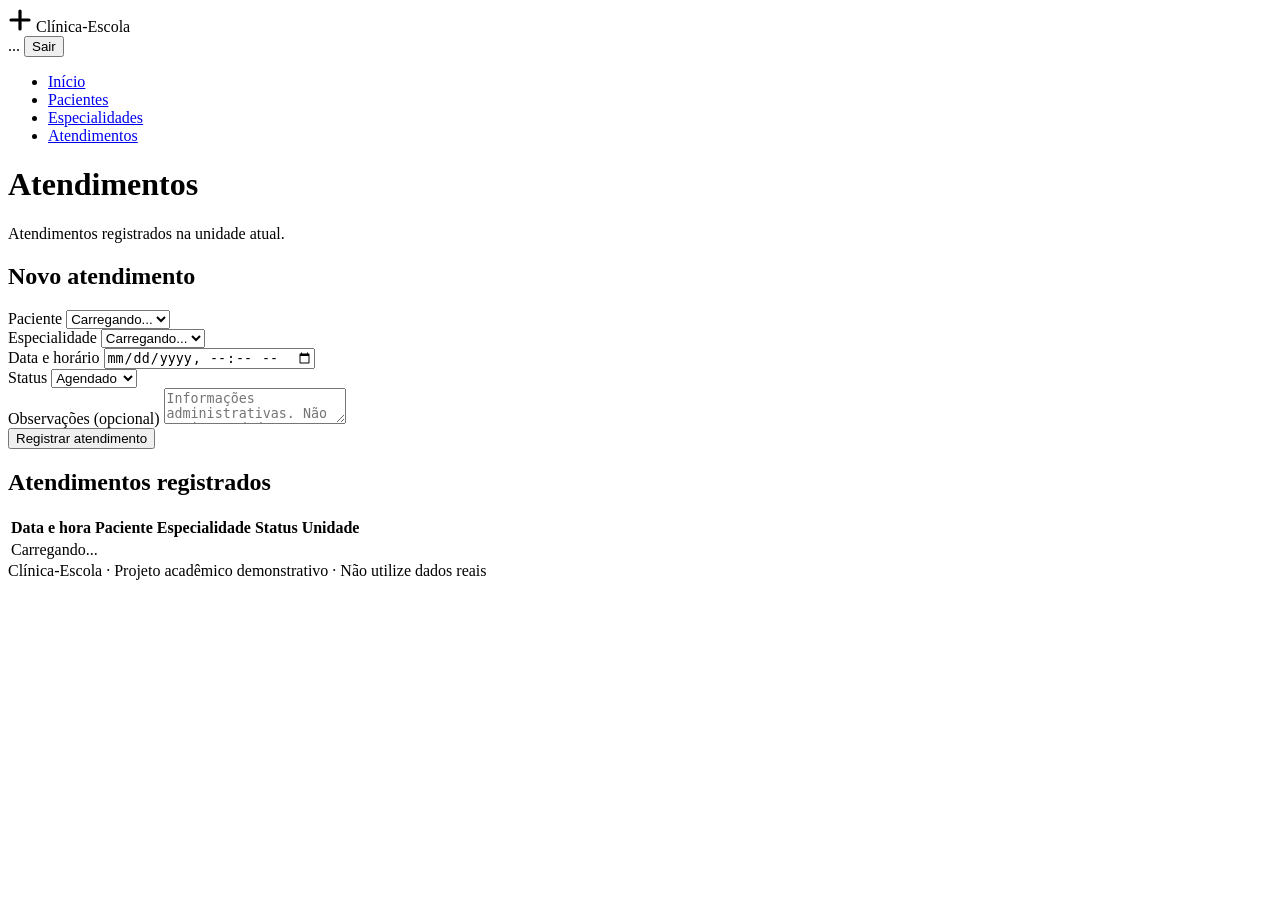
==== src/main/resources/static/atendimentos.html @ 53fdd45f "Clínica-Escola: Spring Boot + PostgreSQL com login, pacientes, especialidades e atendimentos" ====
<!doctype html>
<html lang="pt-BR">
<head>
  <meta charset="utf-8">
  <meta name="viewport" content="width=device-width, initial-scale=1">
  <title>Atendimentos | Clínica-Escola</title>
  <meta name="robots" content="noindex">
  <link rel="stylesheet" href="/css/style.css">
</head>
<body>
<header class="topo">
  <div class="marca"><span class="marca__icone"><svg width="24" height="24" viewBox="0 0 24 24" fill="none" aria-hidden="true"><path d="M12 3v18M3 12h18" stroke="currentColor" stroke-width="3.2" stroke-linecap="round"/></svg></span> Clínica-Escola</div>
  <div class="topo__dir">
    <span class="chip-unidade" id="chip-unidade">...</span>
    <span class="topo__usuario" id="nome-usuario"></span>
    <button class="btn btn--sair" id="btn-sair" type="button">Sair</button>
  </div>
</header>
<nav class="nav" aria-label="Navegação principal">
  <ul>
      <li><a href="/dashboard.html">Início</a></li>
      <li><a href="/pacientes.html">Pacientes</a></li>
      <li><a href="/especialidades.html">Especialidades</a></li>
      <li><a href="/atendimentos.html" class="ativo" aria-current="page">Atendimentos</a></li>
  </ul>
</nav>
<main class="conteudo">
  <div class="cabecalho-pagina">
    <div><h1>Atendimentos</h1><p>Atendimentos registrados na unidade atual.</p></div>
  </div>
  <div class="grade">
    <section class="card" aria-labelledby="t-form">
      <h2 id="t-form">Novo atendimento</h2>
      <div id="alerta" class="alerta alerta--erro" role="alert"></div>
      <form id="form" novalidate>
        <div class="campo" data-campo="pacienteId">
          <label for="pacienteId">Paciente</label>
          <select id="pacienteId" name="pacienteId" required><option value="">Carregando...</option></select>
          <div class="msg-erro"></div>
        </div>
        <div class="campo" data-campo="especialidadeId">
          <label for="especialidadeId">Especialidade</label>
          <select id="especialidadeId" name="especialidadeId" required><option value="">Carregando...</option></select>
          <div class="msg-erro"></div>
        </div>
        <div class="linha">
          <div class="campo" data-campo="dataHora">
            <label for="dataHora">Data e horário</label>
            <input id="dataHora" name="dataHora" type="datetime-local" required>
            <div class="msg-erro"></div>
          </div>
          <div class="campo" data-campo="status">
            <label for="status">Status</label>
            <select id="status" name="status" required>
              <option value="AGENDADO">Agendado</option>
              <option value="REALIZADO">Realizado</option>
              <option value="CANCELADO">Cancelado</option>
            </select>
            <div class="msg-erro"></div>
          </div>
        </div>
        <div class="campo" data-campo="observacoes">
          <label for="observacoes">Observações <span class="opc">(opcional)</span></label>
          <textarea id="observacoes" name="observacoes" maxlength="1000" placeholder="Informações administrativas. Não registre dados clínicos."></textarea>
          <div class="msg-erro"></div>
        </div>
        <button class="btn btn--primario btn--bloco" type="submit"><span class="spinner" aria-hidden="true"></span><span class="rotulo">Registrar atendimento</span></button>
      </form>
    </section>
    <section class="card" aria-labelledby="t-lista">
      <div class="card__topo"><h2 id="t-lista">Atendimentos registrados</h2><span class="contador" id="contador"></span></div>
      <div class="tabela-wrap">
        <table class="responsiva">
          <thead><tr><th>Data e hora</th><th>Paciente</th><th>Especialidade</th><th>Status</th><th>Unidade</th></tr></thead>
          <tbody id="lista"><tr><td colspan="5" class="vazio">Carregando...</td></tr></tbody>
        </table>
      </div>
    </section>
  </div>
</main>
<footer class="rodape-interno">Clínica-Escola · Projeto acadêmico demonstrativo · Não utilize dados reais</footer>
<div id="toast" class="toast" role="status" aria-live="polite"></div>
<script src="/js/api.js"></script>
<script src="/js/layout.js"></script>
<script src="/js/atendimentos.js"></script>
</body>
</html>
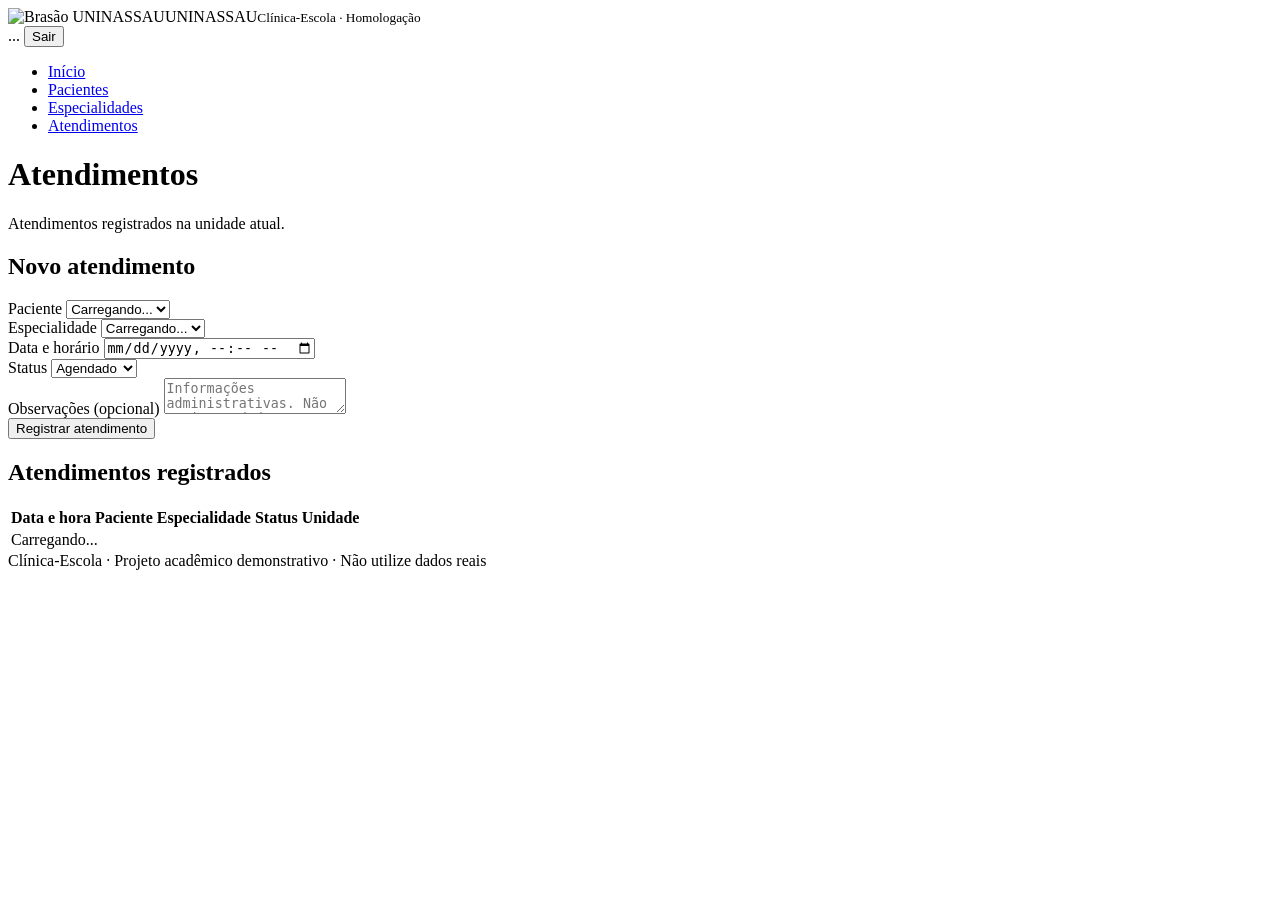
==== commit b024394f: "feat(portal): aplicar marca e oito artes enviadas Execução e autoria: LEM (assistência de IA autoriz" ====
--- a/src/main/resources/static/atendimentos.html
+++ b/src/main/resources/static/atendimentos.html
@@ -6,10 +6,12 @@
   <title>Atendimentos | Clínica-Escola</title>
   <meta name="robots" content="noindex">
   <link rel="stylesheet" href="/css/style.css">
+  <link rel="stylesheet" href="/css/brand.css">
+  <link rel="icon" href="/favicon.ico" sizes="any">
 </head>
 <body>
 <header class="topo">
-  <div class="marca"><span class="marca__icone"><svg width="24" height="24" viewBox="0 0 24 24" fill="none" aria-hidden="true"><path d="M12 3v18M3 12h18" stroke="currentColor" stroke-width="3.2" stroke-linecap="round"/></svg></span> Clínica-Escola</div>
+  <div class="marca"><img class="brand-mark" src="/img/uninassau-brasao.png" width="42" height="48" alt="Brasão UNINASSAU"><span>UNINASSAU<small class="brand-subtitle">Clínica-Escola · Homologação</small></span></div>
   <div class="topo__dir">
     <span class="chip-unidade" id="chip-unidade">...</span>
     <span class="topo__usuario" id="nome-usuario"></span>
@@ -43,7 +45,7 @@
           <select id="especialidadeId" name="especialidadeId" required><option value="">Carregando...</option></select>
           <div class="msg-erro"></div>
         </div>
-        <div class="linha">
+        <div class="linha linha--data-status">
           <div class="campo" data-campo="dataHora">
             <label for="dataHora">Data e horário</label>
             <input id="dataHora" name="dataHora" type="datetime-local" required>
